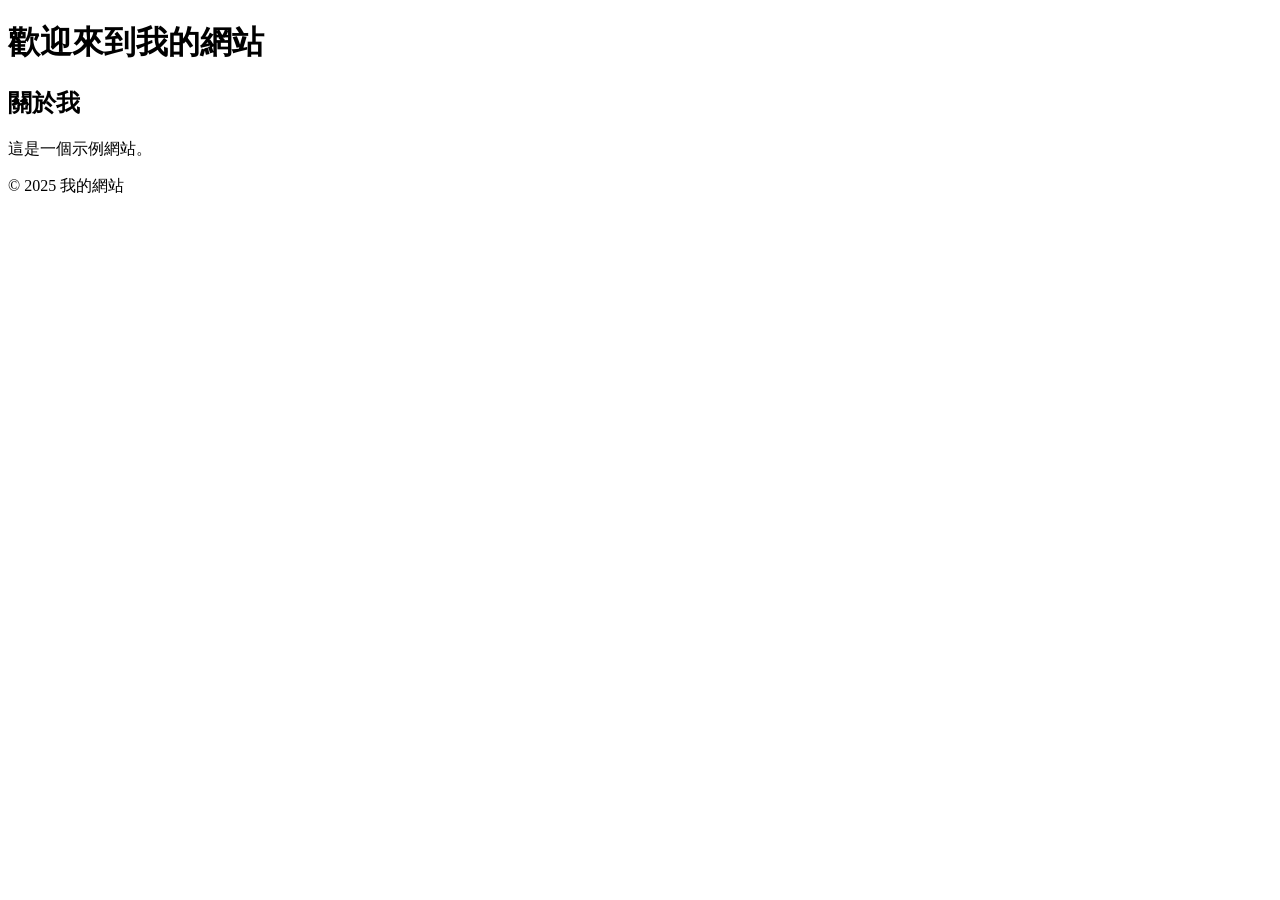
==== index.html @ 7dbaae4e "Add files via upload" ====
<!DOCTYPE html>
<html lang="zh-Hant">
<head>
    <meta charset="UTF-8">
    <meta name="viewport" content="width=device-width, initial-scale=1.0">
    <title>我的網站</title>
    <!-- 確保路徑正確 -->
    <link rel="stylesheet" href="styles.css">
</head>
<body>
    <header>
        <h1>歡迎來到我的網站</h1>
    </header>
    <section>
        <h2>關於我</h2>
        <p>這是一個示例網站。</p>
    </section>
    <footer>
        <p>&copy; 2025 我的網站</p>
    </footer>
</body>
</html>
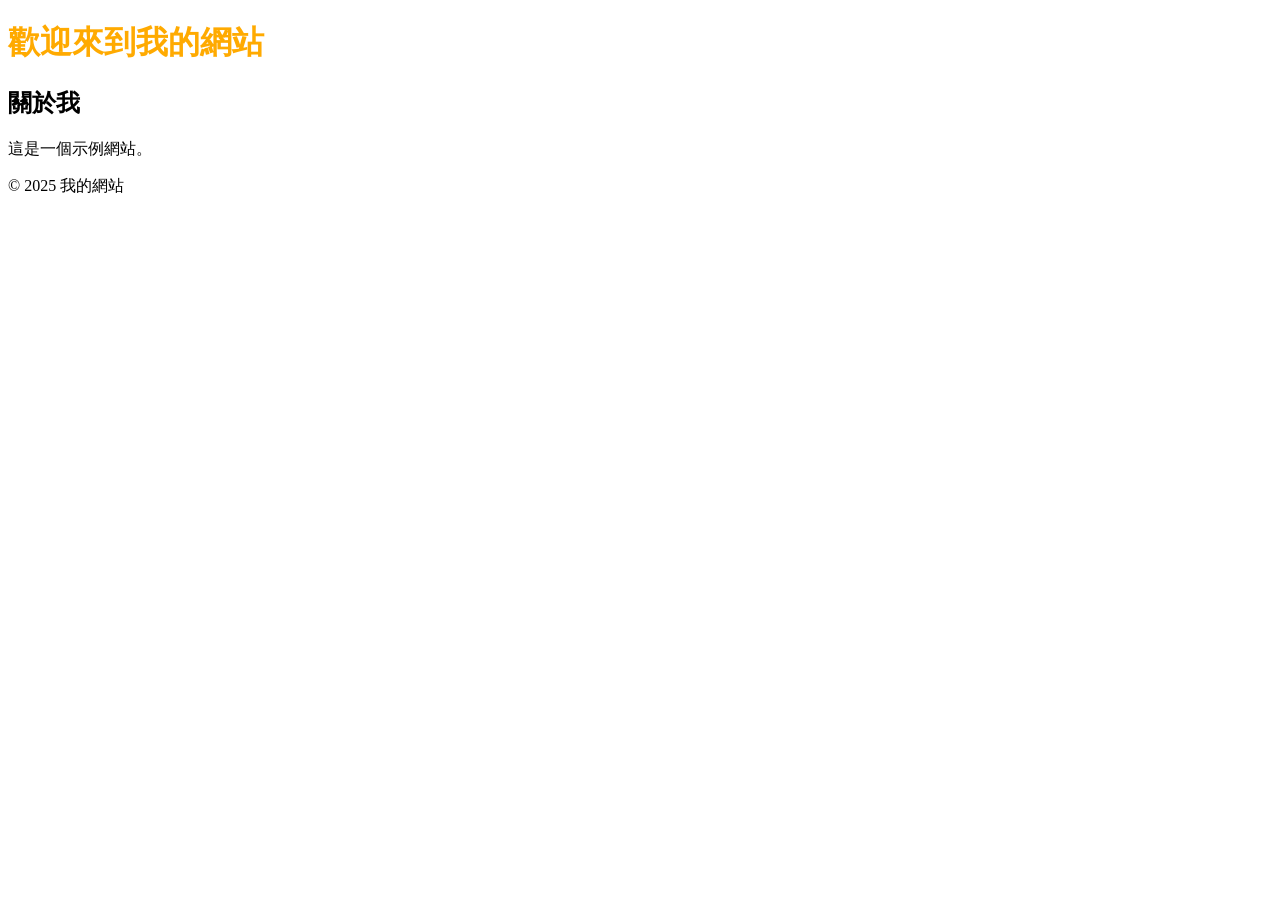
==== commit a5bf687e: "Add files via upload" ====
--- a/index.html
+++ b/index.html
@@ -8,7 +8,7 @@
     <link rel="stylesheet" href="styles.css">
 </head>
 <body>
-    <header>
+    <header id="Iam">
         <h1>歡迎來到我的網站</h1>
     </header>
     <section>
--- a/styles.css
+++ b/styles.css
@@ -0,0 +1,4 @@
+#Iam{
+    font-size: 16px;
+    color: #ffaa00;
+}
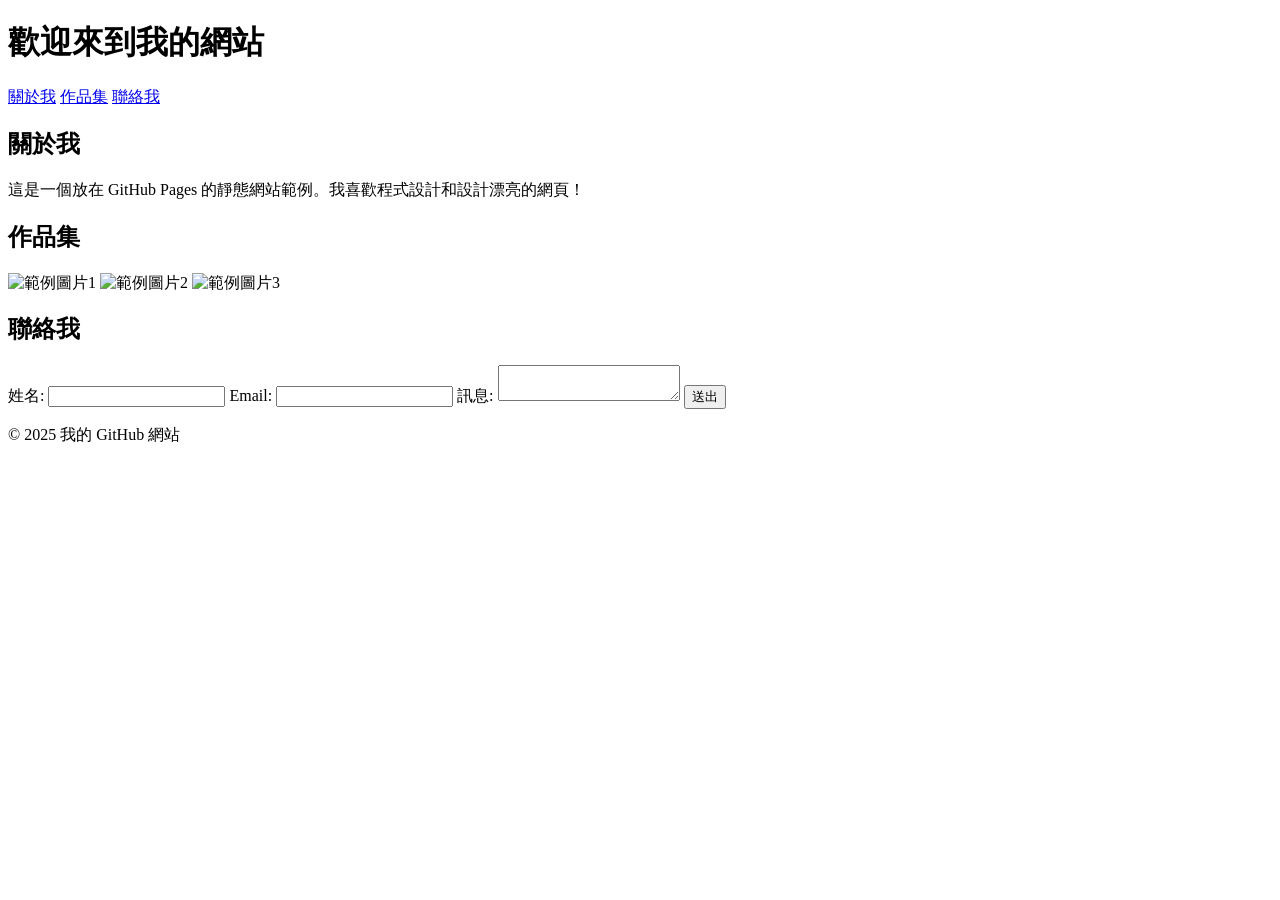
==== commit 785eb9b1: "Add files via upload" ====
--- a/index.html
+++ b/index.html
@@ -1,22 +1,56 @@
 <!DOCTYPE html>
-<html lang="zh-Hant">
+<html lang="zh-TW">
 <head>
     <meta charset="UTF-8">
     <meta name="viewport" content="width=device-width, initial-scale=1.0">
-    <title>我的網站</title>
-    <!-- 確保路徑正確 -->
-    <link rel="stylesheet" href="styles.css">
+    <title>我的 GitHub 網站</title>
+    <link rel="stylesheet" href="style.css">
 </head>
 <body>
-    <header id="Iam">
+    <header>
         <h1>歡迎來到我的網站</h1>
+        <nav>
+            <a href="#about">關於我</a>
+            <a href="#gallery">作品集</a>
+            <a href="#contact">聯絡我</a>
+        </nav>
     </header>
-    <section>
+
+    <section id="about">
         <h2>關於我</h2>
-        <p>這是一個示例網站。</p>
+        <p>這是一個放在 GitHub Pages 的靜態網站範例。我喜歡程式設計和設計漂亮的網頁！</p>
     </section>
+
+    <section id="gallery">
+        <h2>作品集</h2>
+        <div class="images">
+            <img src="https://via.placeholder.com/200" alt="範例圖片1">
+            <img src="https://via.placeholder.com/200" alt="範例圖片2">
+            <img src="https://via.placeholder.com/200" alt="範例圖片3">
+        </div>
+    </section>
+
+    <section id="contact">
+        <h2>聯絡我</h2>
+        <form id="contactForm">
+            <label for="name">姓名:</label>
+            <input type="text" id="name" name="name" required>
+
+            <label for="email">Email:</label>
+            <input type="email" id="email" name="email" required>
+
+            <label for="message">訊息:</label>
+            <textarea id="message" name="message" required></textarea>
+
+            <button type="submit">送出</button>
+        </form>
+        <p id="formMessage"></p>
+    </section>
+
     <footer>
-        <p>&copy; 2025 我的網站</p>
+        <p>&copy; 2025 我的 GitHub 網站</p>
     </footer>
+
+    <script src="script.js"></script>
 </body>
 </html>
